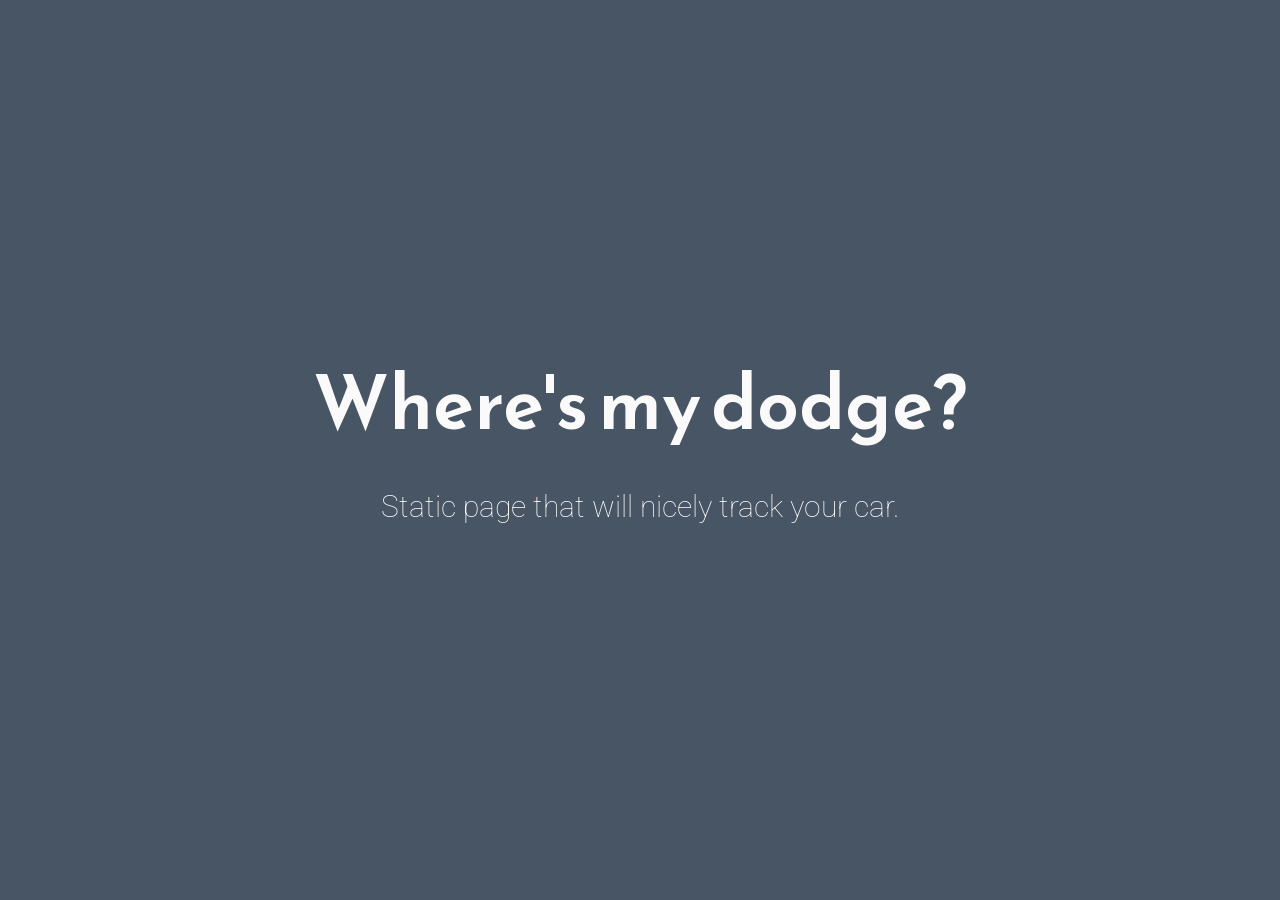
==== wmt/index.html @ 37855944 "add subsite for pedro" ====
<!DOCTYPE html>
<html>
<head>
	<meta charset="utf-8">
	<meta http-equiv="X-UA-Compatible" content="IE=edge">
	<meta name="viewport" content="width=device-width, initial-scale=1.0">

	<title>Mihail Comanescu | Software Dev</title>

	<link rel="icon" href="favicon.ico" type="image/png" />

	<link href="https://fonts.googleapis.com/css?family=Reem+Kufi|Roboto:300" rel="stylesheet">
	<link href="https://use.fontawesome.com/releases/v5.0.8/css/all.css" rel="stylesheet">
	<link rel="stylesheet" href="css/reset.css">
	<link rel="stylesheet" href="css/styles.css">
	<!-- <link rel="stylesheet" href="css/themes/indigo-white.css"> -->
	<!-- <link rel="stylesheet" href="css/themes/green-white.css"> -->
	<!-- <link rel="stylesheet" href="css/themes/red-white.css"> -->
        <link rel="stylesheet" href="css/themes/grey-white.css"> 
	<!-- <link rel="stylesheet" href="css/themes/white-indigo.css"> -->
	<!-- <link rel="stylesheet" href="css/themes/white-blue.css"> -->
	<!-- <link rel="stylesheet" href="css/themes/white-grey.css"> -->
	<!-- <link rel="stylesheet" href="css/themes/white-red.css"> -->
	<!-- <link rel="stylesheet" href="css/themes/yellow-black.css"> -->
</head>
<body>
	<main>
	<div class="intro">Where's my dodge?</div>
		<div class="tagline">Static page that will nicely track your car.</div>
		<!-- Find your icons from here - https://fontawesome.com/icons?d=gallery&s=brands -->
                </div>
	</main>
</body>
</html>
---- wmt/css/styles.css ----
/* Typography */

html {
	font-family: 'Roboto', sans-serif;
}

@media (min-width: 576px) {
	html {
		font-size: 14px;
	}
}

@media (min-width: 768px) {
	html {
		font-size: 16px;
	}
}

@media (min-width: 992px) {
	html {
		font-size: 18px;
	}
}

@media (min-width: 1200px) {
	html {
		font-size: 20px;
	}
}

.icons-social i {
	font-size: 3em;
}

/* Custom Styles */

main {
	display: flex;
	flex-direction: column;
	min-height: 100vh;
	justify-content: center;
	padding: 0 30px;
	text-align: center;
}

main > .intro {
	font-family: 'Reem Kufi', sans-serif;
	font-size: 3.75em;
	font-weight: 600;
}

main > .tagline {
	font-size: 1.5rem;
	margin: 1.5rem 0;
	font-weight: 100;
}

.icons-social i {
	padding: 10px;
}

.devto {
	margin-bottom: -0.20rem;
}

.devto svg {
	margin-bottom: -0.20rem;
	margin-left: 0.675rem;;
	width: 2.65rem;
	height: 2.65rem;
}
---- wmt/css/themes/indigo-white.css ----
/* Theme */

main {
	background: #303F9F;
	color: #FAFAFA;
}

.icons-social a {
	color: #FAFAFA;
}

.icons-social a svg path{
	fill: #FAFAFA;
}
---- wmt/css/themes/green-white.css ----
/* Theme */

main {
	background: #43A047;
	color: #FAFAFA;
}

.icons-social a {
	color: #FAFAFA;
}

.icons-social a svg path{
	fill: #FAFAFA;
}
---- wmt/css/themes/red-white.css ----
/* Theme */

main {
	background: #AF3D4E;
	color: #FAFAFA;
}

.icons-social a {
	color: #FAFAFA;
}

.icons-social a svg path{
	fill: #FAFAFA;
}
---- wmt/css/themes/grey-white.css ----
/* Theme */

main {
	background: #485564;
	color: #FAFAFA;
}

.icons-social a {
	color: #FAFAFA;
}

.icons-social a svg path{
	fill: #FAFAFA;
}
---- wmt/css/themes/white-indigo.css ----
/* Theme */

main {
	background: #E8EAF6;
	color: #303F9F;
}

.icons-social a {
	color: #303F9F;
}

.icons-social a svg path{
	fill: #303F9F;
}
---- wmt/css/themes/white-blue.css ----
/* Theme */

main {
	background: #FAFAFA;
	color: #0277BD;
}

.icons-social a {
	color: #0277BD;
}

.icons-social a svg path{
	fill: #0277BD;
}
---- wmt/css/themes/white-grey.css ----
/* Theme */

main {
	background: #EDEDED;
	color: #4B5658;
}

.icons-social a {
	color: #4B5658;
}

.icons-social a svg path{
	fill: #4B5658;
}
---- wmt/css/themes/white-red.css ----
/* Theme */

main {
	background: #EDEDED;
	color: #AF3D4E;
}

.icons-social a {
	color: #AF3D4E;
}

.icons-social a svg path{
	fill: #AF3D4E;
}
---- wmt/css/themes/yellow-black.css ----
/* Theme */

main {
	background: #FFEB3B;
	color: #1E1E1E;
}

.icons-social a {
	color: #1E1E1E;
}

.icons-social a svg path{
	fill: #1E1E1E;
}
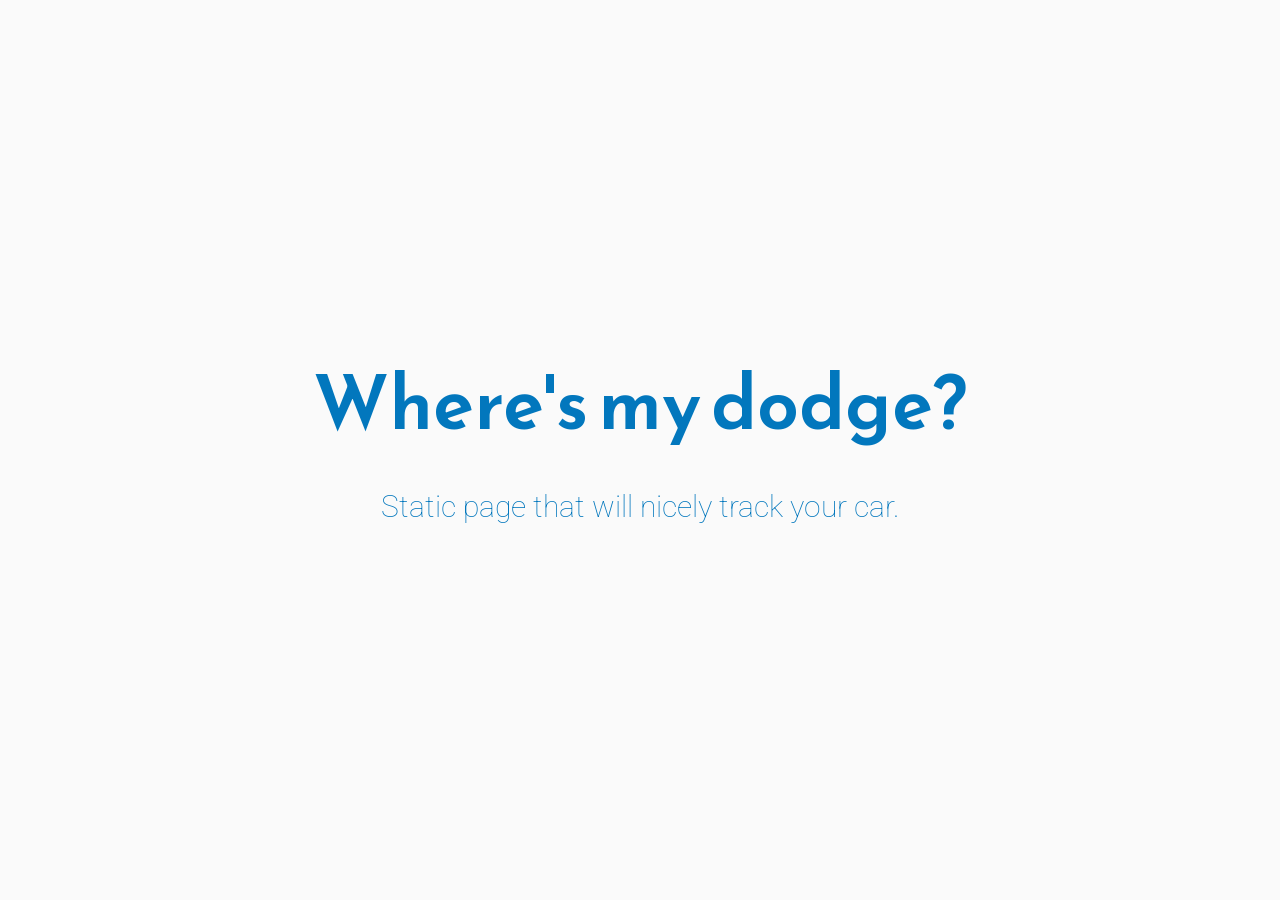
==== commit 3864ef2f: "change title" ====
--- a/wmt/index.html
+++ b/wmt/index.html
@@ -5,7 +5,7 @@
 	<meta http-equiv="X-UA-Compatible" content="IE=edge">
 	<meta name="viewport" content="width=device-width, initial-scale=1.0">
 
-	<title>Mihail Comanescu | Software Dev</title>
+	<title>Where's my dodge?</title>
 
 	<link rel="icon" href="favicon.ico" type="image/png" />
 
@@ -16,9 +16,9 @@
 	<!-- <link rel="stylesheet" href="css/themes/indigo-white.css"> -->
 	<!-- <link rel="stylesheet" href="css/themes/green-white.css"> -->
 	<!-- <link rel="stylesheet" href="css/themes/red-white.css"> -->
-        <link rel="stylesheet" href="css/themes/grey-white.css"> 
+	<!-- <link rel="stylesheet" href="css/themes/grey-white.css"> -->
 	<!-- <link rel="stylesheet" href="css/themes/white-indigo.css"> -->
-	<!-- <link rel="stylesheet" href="css/themes/white-blue.css"> -->
+	<link rel="stylesheet" href="css/themes/white-blue.css">
 	<!-- <link rel="stylesheet" href="css/themes/white-grey.css"> -->
 	<!-- <link rel="stylesheet" href="css/themes/white-red.css"> -->
 	<!-- <link rel="stylesheet" href="css/themes/yellow-black.css"> -->
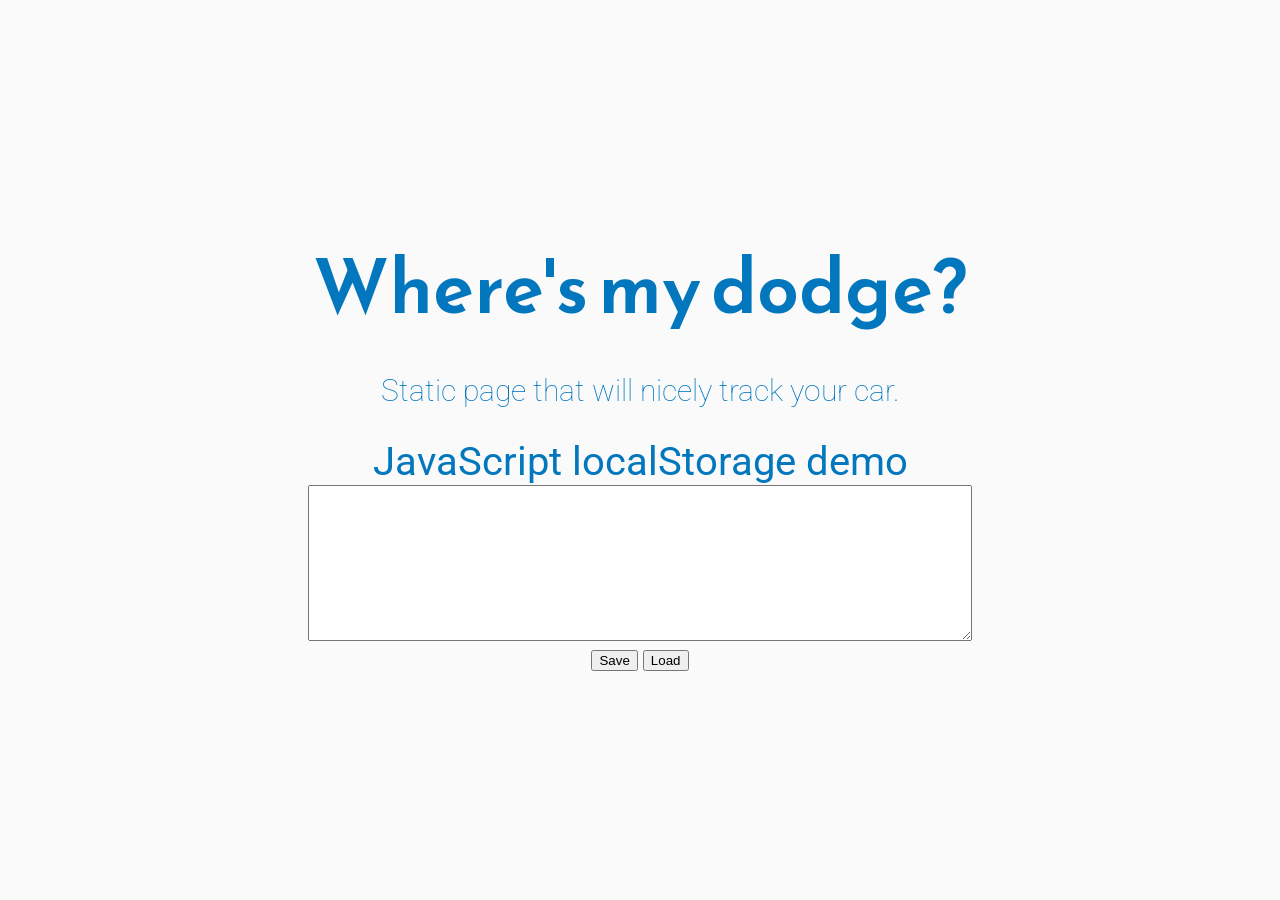
==== commit 00319265: "Bump resume" ====
--- a/wmt/index.html
+++ b/wmt/index.html
@@ -1,34 +1,50 @@
 <!DOCTYPE html>
 <html>
-<head>
-	<meta charset="utf-8">
-	<meta http-equiv="X-UA-Compatible" content="IE=edge">
-	<meta name="viewport" content="width=device-width, initial-scale=1.0">
+	<head>
+		<meta charset="utf-8">
+		<meta http-equiv="X-UA-Compatible" content="IE=edge">
+		<meta name="viewport" content="width=device-width, initial-scale=1.0">
 
-	<title>Where's my dodge?</title>
+		<title>Where's my dodge?</title>
 
-	<link rel="icon" href="favicon.ico" type="image/png" />
+		<link rel="icon" href="favicon.ico" type="image/png" />
 
-	<link href="https://fonts.googleapis.com/css?family=Reem+Kufi|Roboto:300" rel="stylesheet">
-	<link href="https://use.fontawesome.com/releases/v5.0.8/css/all.css" rel="stylesheet">
-	<link rel="stylesheet" href="css/reset.css">
-	<link rel="stylesheet" href="css/styles.css">
-	<!-- <link rel="stylesheet" href="css/themes/indigo-white.css"> -->
-	<!-- <link rel="stylesheet" href="css/themes/green-white.css"> -->
-	<!-- <link rel="stylesheet" href="css/themes/red-white.css"> -->
-	<!-- <link rel="stylesheet" href="css/themes/grey-white.css"> -->
-	<!-- <link rel="stylesheet" href="css/themes/white-indigo.css"> -->
-	<link rel="stylesheet" href="css/themes/white-blue.css">
-	<!-- <link rel="stylesheet" href="css/themes/white-grey.css"> -->
-	<!-- <link rel="stylesheet" href="css/themes/white-red.css"> -->
-	<!-- <link rel="stylesheet" href="css/themes/yellow-black.css"> -->
-</head>
-<body>
-	<main>
-	<div class="intro">Where's my dodge?</div>
-		<div class="tagline">Static page that will nicely track your car.</div>
-		<!-- Find your icons from here - https://fontawesome.com/icons?d=gallery&s=brands -->
-                </div>
-	</main>
-</body>
+		<link href="https://fonts.googleapis.com/css?family=Reem+Kufi|Roboto:300" rel="stylesheet">
+		<link href="https://use.fontawesome.com/releases/v5.0.8/css/all.css" rel="stylesheet">
+		<link rel="stylesheet" href="css/reset.css">
+		<link rel="stylesheet" href="css/styles.css">
+		<!-- <link rel="stylesheet" href="css/themes/indigo-white.css"> -->
+		<!-- <link rel="stylesheet" href="css/themes/green-white.css"> -->
+		<!-- <link rel="stylesheet" href="css/themes/red-white.css"> -->
+		<!-- <link rel="stylesheet" href="css/themes/grey-white.css"> -->
+		<!-- <link rel="stylesheet" href="css/themes/white-indigo.css"> -->
+		<link rel="stylesheet" href="css/themes/white-blue.css">
+		<!-- <link rel="stylesheet" href="css/themes/white-grey.css"> -->
+		<!-- <link rel="stylesheet" href="css/themes/white-red.css"> -->
+		<!-- <link rel="stylesheet" href="css/themes/yellow-black.css"> -->
+	</head>
+	<body>
+		<main>
+			<div name="nostorage" class="intro">Where's my dodge?</div>
+			<div class="tagline">Static page that will nicely track your car.</div>
+			<!-- Find your icons from here - https://fontawesome.com/icons?d=gallery&s=brands -->
+			<div name="storage">
+				<h1>JavaScript localStorage demo</h1>
+				<textarea id="myTextarea" rows="10" cols="80"></textarea>
+				<p></p>
+				<button onclick="mySave()">Save</button>
+				<button onclick="myLoad()">Load</button>
+				<script>
+					function mySave() {
+											var myContent = document.getElementById("myTextarea").value;
+											localStorage.setItem("myContent", myContent);
+										}
+					function myLoad() {
+											var myContent = localStorage.getItem("myContent");
+											document.getElementById("myTextarea").value = myContent;
+										}
+				</script>
+			</div>
+		</main>
+	</body>
 </html>
